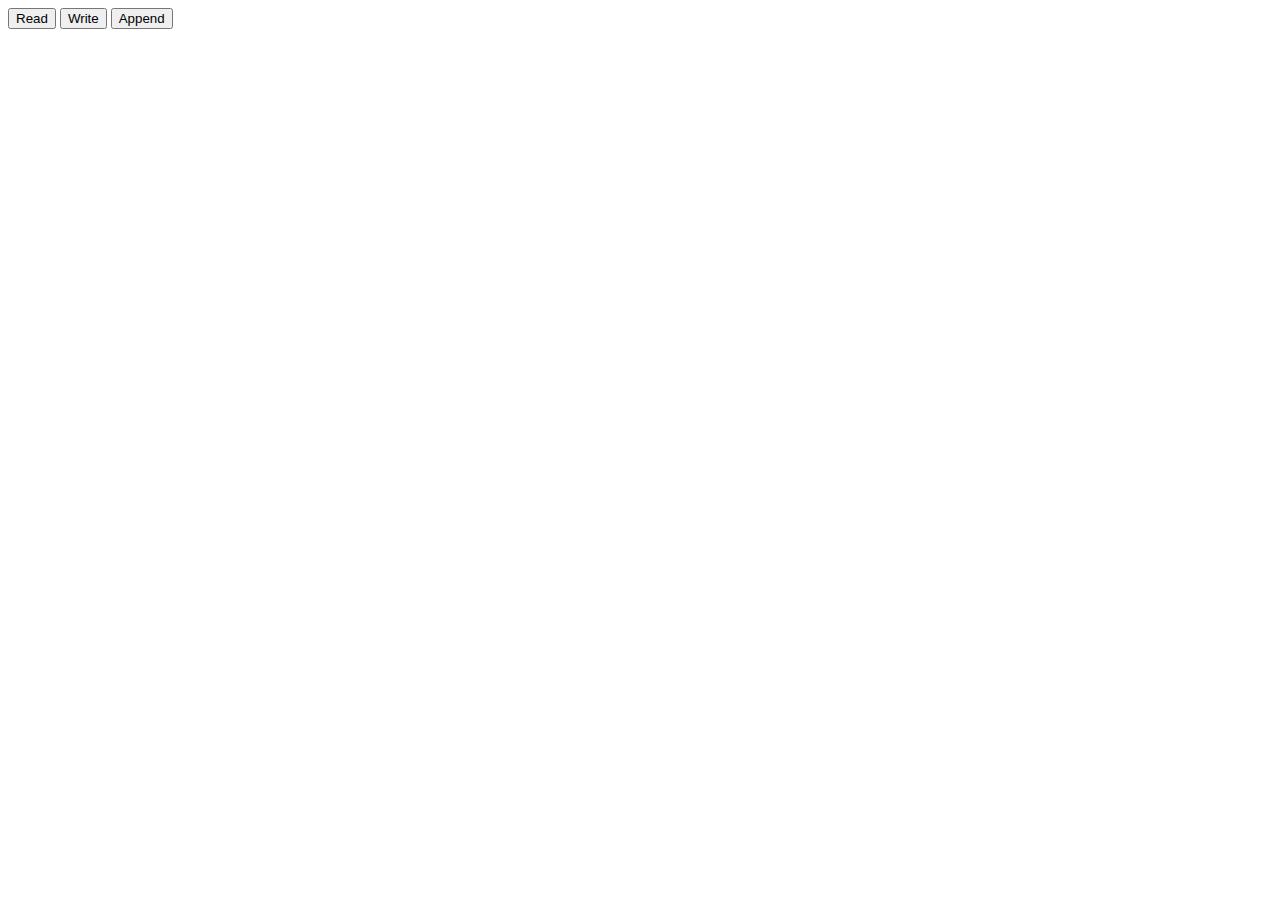
==== index.html @ 2050eb02 "Add files via upload" ====
<!DOCTYPE html>

<html>

<head>
    <meta charset="utf-8" />
    <meta name="format-detection" content="telephone=no" />
    <meta name="msapplication-tap-highlight" content="no" />
    <meta name="viewport" content="user-scalable=no, initial-scale=1, maximum-scale=1, minimum-scale=1, width=device-width" />
    <meta http-equiv="Content-Security-Policy" content="default-src * 'unsafe-inline'; style-src 'self' 'unsafe-inline'; media-src *" />
<script type="text/javascript" src=" cordova.js"></script> 
<script> 
var string;
document.addEventListener('deviceready', onDeviceReady, false);
function onDeviceReady(){
  var size =0;
  window.requestFileSystem(LocalFileSystem.PERSISTENT, size, onFSsuccess, onFSerror);
}
function onFSsuccess(FS){
   myRoot=FS.root;
   myRoot.getFile('sample.txt', {create: true, exclusive:false}, function(fileEntry) {setUP(fileEntry, null, true);}, onCreateErr);
   alert ("Success for FS"); 
}
function getItReady(file)
{
   writeFile(file, null);
}
function readIT() {
//notice the ugly code for the file method. It can be beautified
   myFile.file(function (file) {
      var reader = new FileReader();
      reader.onloadend = function() {
		
          document.getElementById("filedata").innerHTML = this.result;
      };
      reader.readAsText(file);
    }, onReadErr);
}
function setUP(fileEntry, x, isAppend){
	//setUP the file pointer for later use
    myFile=fileEntry;
	  
}
function onFSerror(err){
	alert ("FS Error " + err);
}
function parseData (entries) { //for finding a file in the dir
		
		  exists =-1;
		  for (var i=0, len=entries.length; i< len; i++) {
			if (entries[i].isFile && "sample.txt".test(entries[i].name)) {
				exists=i;
				break;
			}
		  }
		  if (exists == -1) {
		   alert ("The file isn't created yet");
		   return;
		  }
		  else 
		   myFile=entries[exists];
		 
		 alert ("Myfile is setup for use");
}

function onReadErr (err){
   alert ("Read Error " + err);
}
function onWriteErr (err){
   alert ("Write Error " + err);
}
function onCreateErr (err){
   alert ("Create Error " + err);
}
function appendIT() {
  //getfile already called and set up myFile
  myFile.createWriter(onGetAppender, onWriteErr);
}
function onGetAppender(myAppender) {
   //myWriter=writer;
   str=window.prompt("enter a string");
   myAppender.seek(myAppender.length);
   myAppender.write(str);
}
function writeIT() {
  //getfile already called and set up myFile
  myFile.createWriter(onGetWriter, onWriteErr);
}
function onGetWriter(myWriter2) {
   //myWriter=writer;
   str=window.prompt("enter a string");
   myWriter2.seek(0);
   myWriter2.write(str);
} 

	
</script> 
    <title>Hello World</title>
</head>

<body>
<button type="button" onclick="readIT()">Read</button>
<button type="button" onclick="writeIT()">Write</button>
<button type="button" onclick="appendIT()">Append</button>

<div id ="filedata"> 

</div>
</body>

</html>
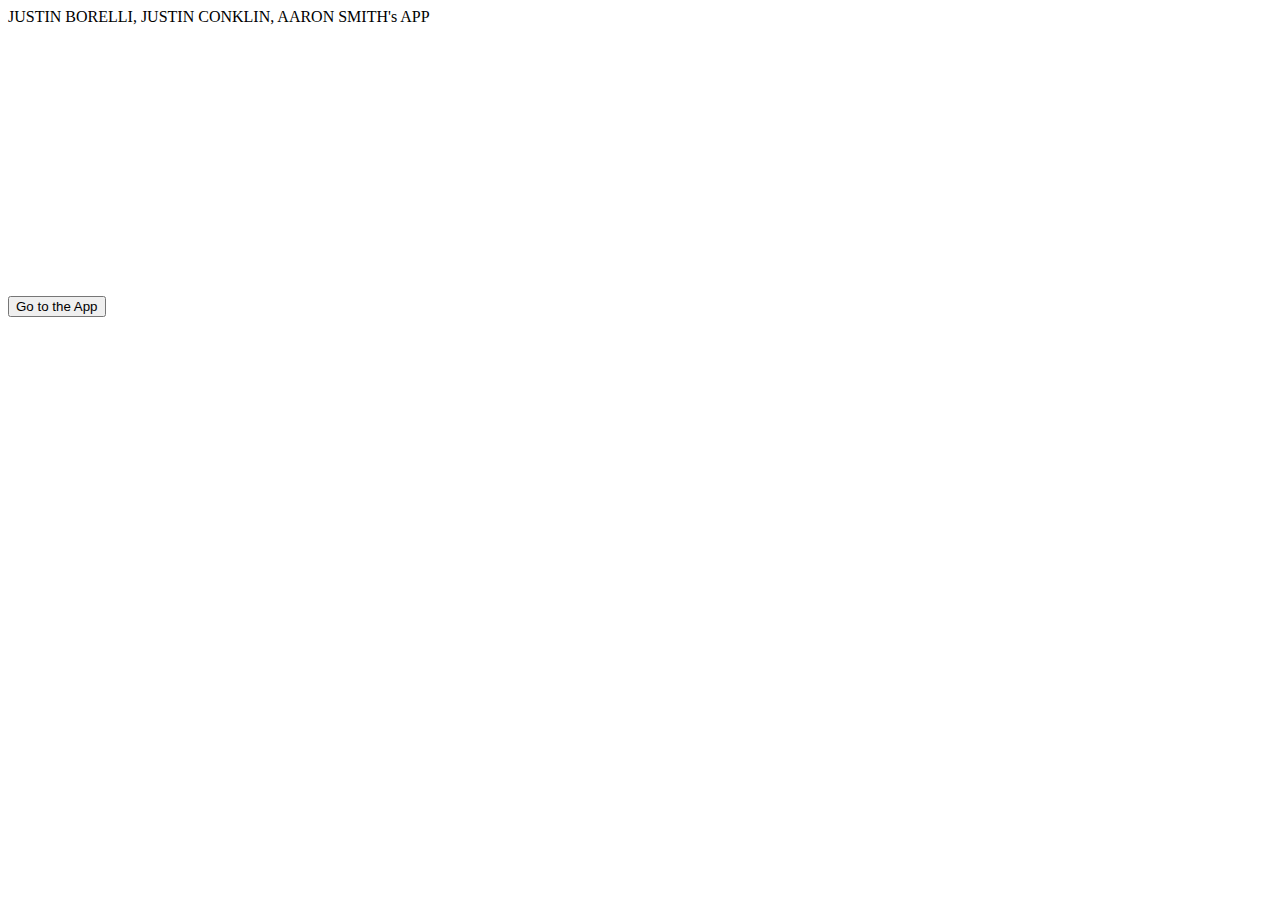
==== commit 2e11b1be: "Add files via upload" ====
--- a/index.html
+++ b/index.html
@@ -8,104 +8,43 @@
     <meta name="msapplication-tap-highlight" content="no" />
     <meta name="viewport" content="user-scalable=no, initial-scale=1, maximum-scale=1, minimum-scale=1, width=device-width" />
     <meta http-equiv="Content-Security-Policy" content="default-src * 'unsafe-inline'; style-src 'self' 'unsafe-inline'; media-src *" />
-<script type="text/javascript" src=" cordova.js"></script> 
-<script> 
-var string;
-document.addEventListener('deviceready', onDeviceReady, false);
-function onDeviceReady(){
-  var size =0;
-  window.requestFileSystem(LocalFileSystem.PERSISTENT, size, onFSsuccess, onFSerror);
-}
-function onFSsuccess(FS){
-   myRoot=FS.root;
-   myRoot.getFile('sample.txt', {create: true, exclusive:false}, function(fileEntry) {setUP(fileEntry, null, true);}, onCreateErr);
-   alert ("Success for FS"); 
-}
-function getItReady(file)
-{
-   writeFile(file, null);
-}
-function readIT() {
-//notice the ugly code for the file method. It can be beautified
-   myFile.file(function (file) {
-      var reader = new FileReader();
-      reader.onloadend = function() {
-		
-          document.getElementById("filedata").innerHTML = this.result;
-      };
-      reader.readAsText(file);
-    }, onReadErr);
-}
-function setUP(fileEntry, x, isAppend){
-	//setUP the file pointer for later use
-    myFile=fileEntry;
-	  
-}
-function onFSerror(err){
-	alert ("FS Error " + err);
-}
-function parseData (entries) { //for finding a file in the dir
-		
-		  exists =-1;
-		  for (var i=0, len=entries.length; i< len; i++) {
-			if (entries[i].isFile && "sample.txt".test(entries[i].name)) {
-				exists=i;
-				break;
-			}
-		  }
-		  if (exists == -1) {
-		   alert ("The file isn't created yet");
-		   return;
-		  }
-		  else 
-		   myFile=entries[exists];
-		 
-		 alert ("Myfile is setup for use");
-}
+    <script type="text/javascript" src="cordova.js"></script>
+    <script type="text/javascript" src="index.js"></script>    
+    <link rel="stylesheet" type="text/css" href="index.css" />
+    <title>To-Do List</title>
 
-function onReadErr (err){
-   alert ("Read Error " + err);
-}
-function onWriteErr (err){
-   alert ("Write Error " + err);
-}
-function onCreateErr (err){
-   alert ("Create Error " + err);
-}
-function appendIT() {
-  //getfile already called and set up myFile
-  myFile.createWriter(onGetAppender, onWriteErr);
-}
-function onGetAppender(myAppender) {
-   //myWriter=writer;
-   str=window.prompt("enter a string");
-   myAppender.seek(myAppender.length);
-   myAppender.write(str);
-}
-function writeIT() {
-  //getfile already called and set up myFile
-  myFile.createWriter(onGetWriter, onWriteErr);
-}
-function onGetWriter(myWriter2) {
-   //myWriter=writer;
-   str=window.prompt("enter a string");
-   myWriter2.seek(0);
-   myWriter2.write(str);
-} 
-
-	
-</script> 
-    <title>Hello World</title>
 </head>
 
+
 <body>
-<button type="button" onclick="readIT()">Read</button>
-<button type="button" onclick="writeIT()">Write</button>
-<button type="button" onclick="appendIT()">Append</button>
 
-<div id ="filedata"> 
+    <script>
+        function navHome() {
+    document.location.assign('index.html');
+    }
 
+
+</script> 
+<div id = "title">JUSTIN BORELLI, JUSTIN CONKLIN, AARON SMITH's APP
+    <br/>
+    <br/>
+    <br/>
+    <br/>
+    <br/>
+    <br/>
+    <br/>
+    <br/>
+
+    <br/>
+    <br/>
+    <br/>
+    <br/>
+    <br/>
+    <br/>
+    <br/>
+    <br/>
+    
+<button type = "button" id = "home" onclick ="navHome()">Go to the App</button>
 </div>
 </body>
-
 </html>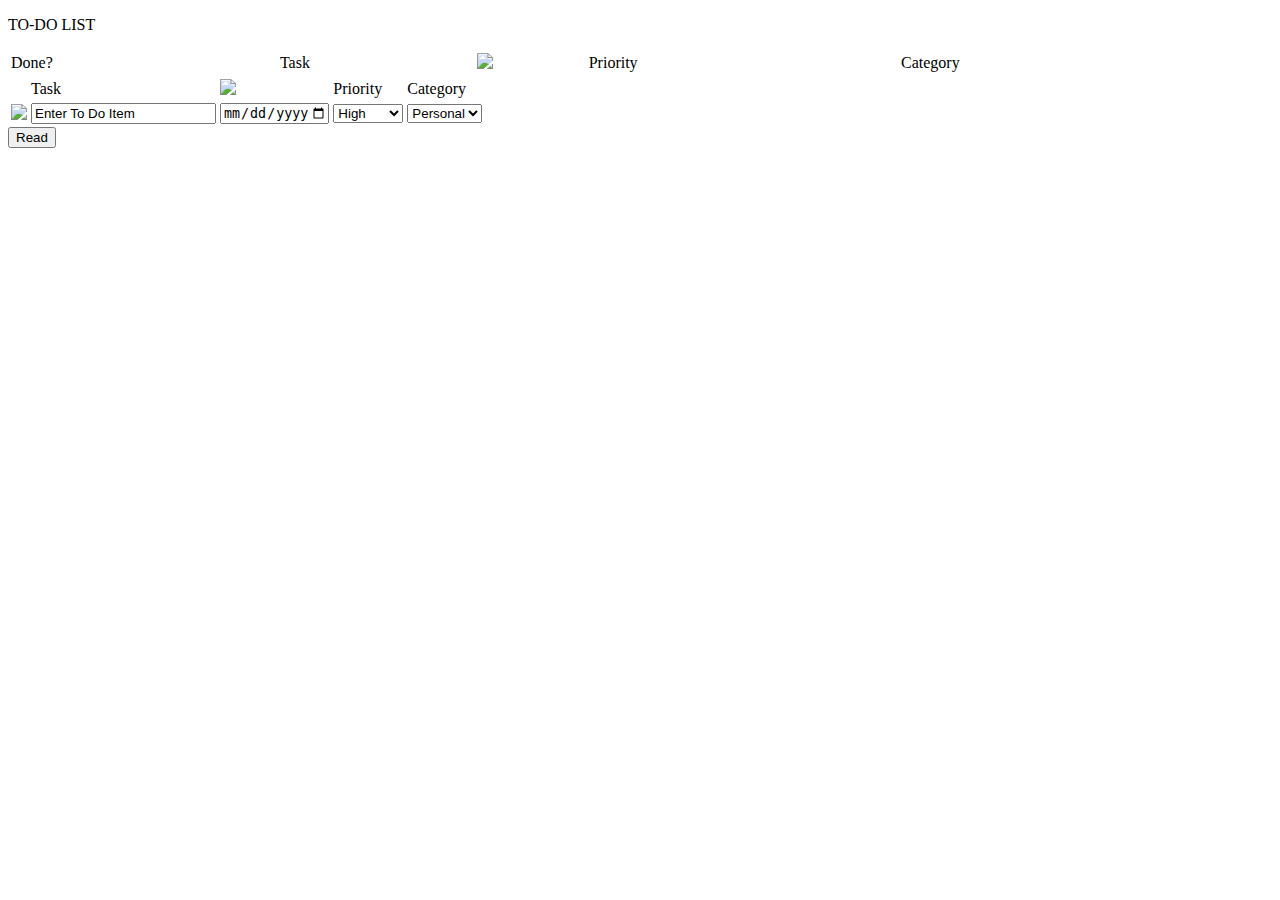
==== commit aabcc0c7: "Add files via upload" ====
--- a/index.html
+++ b/index.html
@@ -12,39 +12,273 @@
     <script type="text/javascript" src="index.js"></script>    
     <link rel="stylesheet" type="text/css" href="index.css" />
     <title>To-Do List</title>
-
+    <script>
+
+        var string;
+document.addEventListener('deviceready', onDeviceReady, false);
+function onDeviceReady(){
+  var size =0;
+  window.requestFileSystem(LocalFileSystem.PERSISTENT, size, onFSsuccess, onFSerror);
+}
+function onFSsuccess(FS){
+   myRoot=FS.root;
+   myRoot.getFile('sample.txt', {create: true, exclusive:false}, function(fileEntry) {setUP(fileEntry, null, true);}, onCreateErr);
+   alert ("Success for FS"); 
+}
+function getItReady(file)
+{
+   writeFile(file, null);
+}
+function readIT() {
+//notice the ugly code for the file method. It can be beautified
+   myFile.file(function (file) {
+      var reader = new FileReader();
+      reader.onloadend = function() {
+		
+          document.getElementById("filedata").innerHTML = this.result;
+      };
+      reader.readAsText(file);
+    }, onReadErr);
+}
+function setUP(fileEntry, x, isAppend){
+	//setUP the file pointer for later use
+    myFile=fileEntry;
+	  
+}
+function onFSerror(err){
+	alert ("FS Error " + err);
+}
+function parseData (entries) { //for finding a file in the dir
+		
+		  exists =-1;
+		  for (var i=0, len=entries.length; i< len; i++) {
+			if (entries[i].isFile && "sample2.txt".test(entries[i].name)) {
+				exists=i;
+				break;
+			}
+		  }
+		  if (exists == -1) {
+		   alert ("The file isn't created yet");
+		   return;
+		  }
+		  else 
+		   myFile=entries[exists];
+		 
+		 alert ("Myfile is setup for use");
+}
+
+function onReadErr (err){
+   alert ("Read Error " + err);
+}
+function onWriteErr (err){
+   alert ("Write Error " + err);
+}
+function onCreateErr (err){
+   alert ("Create Error " + err);
+}
+function appendIT() {
+  //getfile already called and set up myFile
+  myFile.createWriter(onGetAppender, onWriteErr);
+}
+function onGetAppender(myAppender) {
+   //myWriter=writer;
+   str = dataToSave
+   myAppender.seek(myAppender.length);
+   myAppender.write(str);
+}
+function writeIT() {
+  //getfile already called and set up myFile
+  myFile.createWriter(onGetWriter, onWriteErr);
+}
+function onGetWriter(myWriter2) {
+   //myWriter=writer;
+   str=dataToSave
+   myWriter2.seek(0);
+   myWriter2.write(str);
+} 
+
+</script>
 </head>
 
 
 <body>
 
-    <script>
+<p id="title">TO-DO LIST</p>
+<!--table of labels at the top -->
+    <table width = 100%> 
+        <tr> 
+            <td>Done?</td>
+            <td>Task</td>
+            <td><img src="img/calendar-black.png" ></td>
+            <td>Priority</td>
+            <td>Category</td>
+        </tr>
+    </table>
+
+<div id = "data">
+    <!-- the div tag that all of the data gets written to by the onButtonClick() function-->
+
+    <table id = "myTable" class = "itask" width ="100%" >
+
+        <!-- the rows get written to this table-->
+        
+    </table>
+
+</div>
+
+<script>
+    
+var rows, toDoItem, dueDate, priority, category, str, tbh, check, num, todaysDate, dataToSave; 
+    
+    function onButtonClick(){
+        //the function that writes a new row to the to-do list
+            var table = document.getElementById("myTable");
+            var row = table.insertRow(-1);
+            var cell1 = row.insertCell(0)
+            var cell2 = row.insertCell(1);
+            var cell3 = row.insertCell(2);
+            var cell4 = row.insertCell(3);
+            var cell5 = row.insertCell(4);
+
+            cell1.innerHTML = "<input type ='checkBox' id ='done' onclick ='del(this)'></input>" // radio button
+
+            toDoItem = document.getElementById('ToDoItem').value // the name of the item
+            cell2.innerHTML = toDoItem;
+            
+            dueDate = document.getElementById('dueDate').value // the date the item needs done by
+            cell3.innerHTML = "<div id = Due>" + dueDate + "</div>"
+            
+            
+            priority = document.getElementById('priority').value   // the prioriry of the item 
+                if (priority == "High") { 
+                    cell4.innerHTML = "<div id='" + id + "' style='color:#FFA500' onclick='highToMed()'>" + priority + "</div>"
+            
+                } else if(priority == "Medium") {
+                    cell4.innerHTML = "<div id='" + id + "' style='color:#FFFF00' onclick='medToLow()'>" + priority + "</div>"  // handles the css coloring
+                } else{
+                    cell4.innerHTML = "<div id='" + id + "' style='color:#000080' onclick='lowToHigh()'>" + priority + "</div>" 
+                }
+                alert(id);
+            
+            category = document.getElementById('category').value // handles the category of the item 
+            cell5.innerHTML = category;
+
+            dataToSave = document.getElementById("data").innerHTML // assigns all of the data in the div tag/table to a variable to be saved
+            alert(dataToSave);
+            inc();//increments any variable that needs incremented 
+            writeIT();//append the innerHTML to the text document
+            
+        
+        }
+
+
+        function del(r) { //delete function to delete an item
+            
+                
+                if (confirm("If you would like to delete this row press OKAY")) {  
+                    var i = r.parentNode.parentNode.rowIndex;
+                    document.getElementById("myTable").deleteRow(i); //actually deletes the row
+                } 
+                else {
+                  alert("the task will remain on the project"); //else handler incase you want to keep it
+
+                }
+
+            
+}   
+
+      
+
+        
+        var increment, id   
+        increment = 1 
+        id = "ex"
+        function inc(){ //increment the id's that need incremented
+            check ="check"
+            check += increment
+            num = -1
+            num += increment
+            id += increment
+            increment++
+            }
+
+
+
+        function save(){ //the function responsible for saving the items on the app
+
+
+        }
+         
+       
+        function notes(){
+            //overdue in red bold font 
+            //saving the stuff to a text document
+        }
+
+        //functions to handle changing the priority and changing the text color based on the priority. 
+            function highToMed() 
+            {
+
+            var trs="<div id='" + id + "' style='color:Yellow' onclick ='medToLow()'>";
+            trs +="Medium</div>";
+            document.getElementById(id).outerHTML=trs;
+            
+            }
+            function medToLow()
+            {
+                var rst="<div id ='" + id + "' style = 'color:Blue' onclick ='lowToHigh()'>";
+                rst+= "Low</div>"
+                document.getElementById(id).outerHTML=rst
+            }
+            function lowToHigh()
+            {
+                var tbh="<div id ='" + id + "' style = 'color:Orange' onclick ='highToMed()'>";
+                tbh+= "High</div>"
+                document.getElementById(id).outerHTML=tbh
+            }
+</script>
+
+<div id = "navbar"> <!-- the navigation bar at the bottom where all of the inputs go-->
+        <table width="425" id = "nav" >
+            <tr>
+                <td></td>
+                <td>Task</td>
+                <td><img src="img/calendar-black.png" onclick="addDate()"></td>
+                <td>Priority</td>
+                <td>Category</td>
+            </tr>
+
+            <tr> 
+                <td><img src="img/plus-black.png" onclick="onButtonClick()"></td>  
+                <td><input type = "text" id = "ToDoItem" value="Enter To Do Item"></td>
+                <td><input type='date' id='dueDate' min="2019-10-01" max="2020-12-31"> </td>
+                <td><select id = "priority">
+                        <option id = "h" value="High">High</option>
+                        <option id ="m" value="Medium">Medium</option>
+                        <option id = "l"value="Low">Low</option>
+                    </select>
+                </td>
+
+                <td> <select id ="category">
+                        <option value="personal">Personal</option>
+                        <option value="work">Work</option>
+                    </select>
+                </td>
+                    
+            </tr>
+        </table>
+        <button type="button" onclick="readIT()">Read</button>
+</div>
+
+<br/>
+</body>
+
+<!--<script>
         function navHome() {
     document.location.assign('index.html');
     }
-
+//backround image?? 
 
 </script> 
-<div id = "title">JUSTIN BORELLI, JUSTIN CONKLIN, AARON SMITH's APP
-    <br/>
-    <br/>
-    <br/>
-    <br/>
-    <br/>
-    <br/>
-    <br/>
-    <br/>
-
-    <br/>
-    <br/>
-    <br/>
-    <br/>
-    <br/>
-    <br/>
-    <br/>
-    <br/>
-    
-<button type = "button" id = "home" onclick ="navHome()">Go to the App</button>
-</div>
-</body>
+<button type = "button" id = "home" onclick ="navHome()">Go to the App</button>-->
 </html>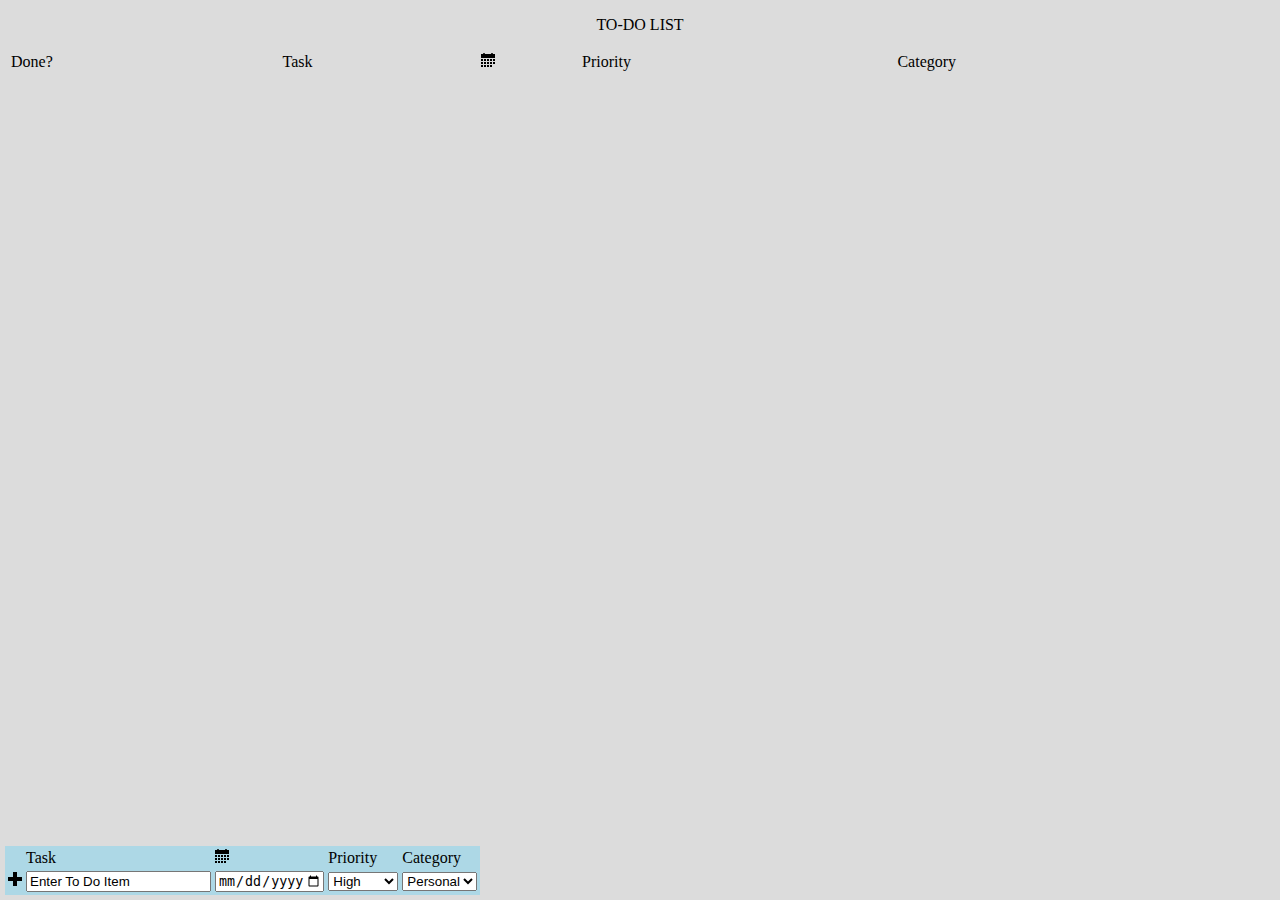
==== commit d9ec66d8: "Add files via upload" ====
--- a/index.html
+++ b/index.html
@@ -109,7 +109,7 @@
         <tr> 
             <td>Done?</td>
             <td>Task</td>
-            <td><img src="img/calendar-black.png" ></td>
+            <td><img src="calendar-black.png" ></td>
             <td>Priority</td>
             <td>Category</td>
         </tr>
@@ -158,13 +158,13 @@
                 } else{
                     cell4.innerHTML = "<div id='" + id + "' style='color:#000080' onclick='lowToHigh()'>" + priority + "</div>" 
                 }
-                alert(id);
+         
             
             category = document.getElementById('category').value // handles the category of the item 
             cell5.innerHTML = category;
 
             dataToSave = document.getElementById("data").innerHTML // assigns all of the data in the div tag/table to a variable to be saved
-            alert(dataToSave);
+       
             inc();//increments any variable that needs incremented 
             writeIT();//append the innerHTML to the text document
             
@@ -243,13 +243,13 @@
             <tr>
                 <td></td>
                 <td>Task</td>
-                <td><img src="img/calendar-black.png" onclick="addDate()"></td>
+                <td><img src="calendar-black.png" onclick="addDate()"></td>
                 <td>Priority</td>
                 <td>Category</td>
             </tr>
 
             <tr> 
-                <td><img src="img/plus-black.png" onclick="onButtonClick()"></td>  
+                <td><img src="plus-black.png" onclick="onButtonClick()"></td>  
                 <td><input type = "text" id = "ToDoItem" value="Enter To Do Item"></td>
                 <td><input type='date' id='dueDate' min="2019-10-01" max="2020-12-31"> </td>
                 <td><select id = "priority">
@@ -267,7 +267,6 @@
                     
             </tr>
         </table>
-        <button type="button" onclick="readIT()">Read</button>
 </div>
 
 <br/>
--- a/index.css
+++ b/index.css
@@ -0,0 +1,20 @@
+#title{ 
+text-align: center;
+
+}
+#navbar {
+    bottom: 0%;
+    left: 0%;
+    position: fixed;
+    padding: 5px;
+}
+body{ 
+background-color: gainsboro;
+
+}
+#nav{ 
+    background-color: lightblue;
+}
+.itask{ 
+    text-align: left;
+}
